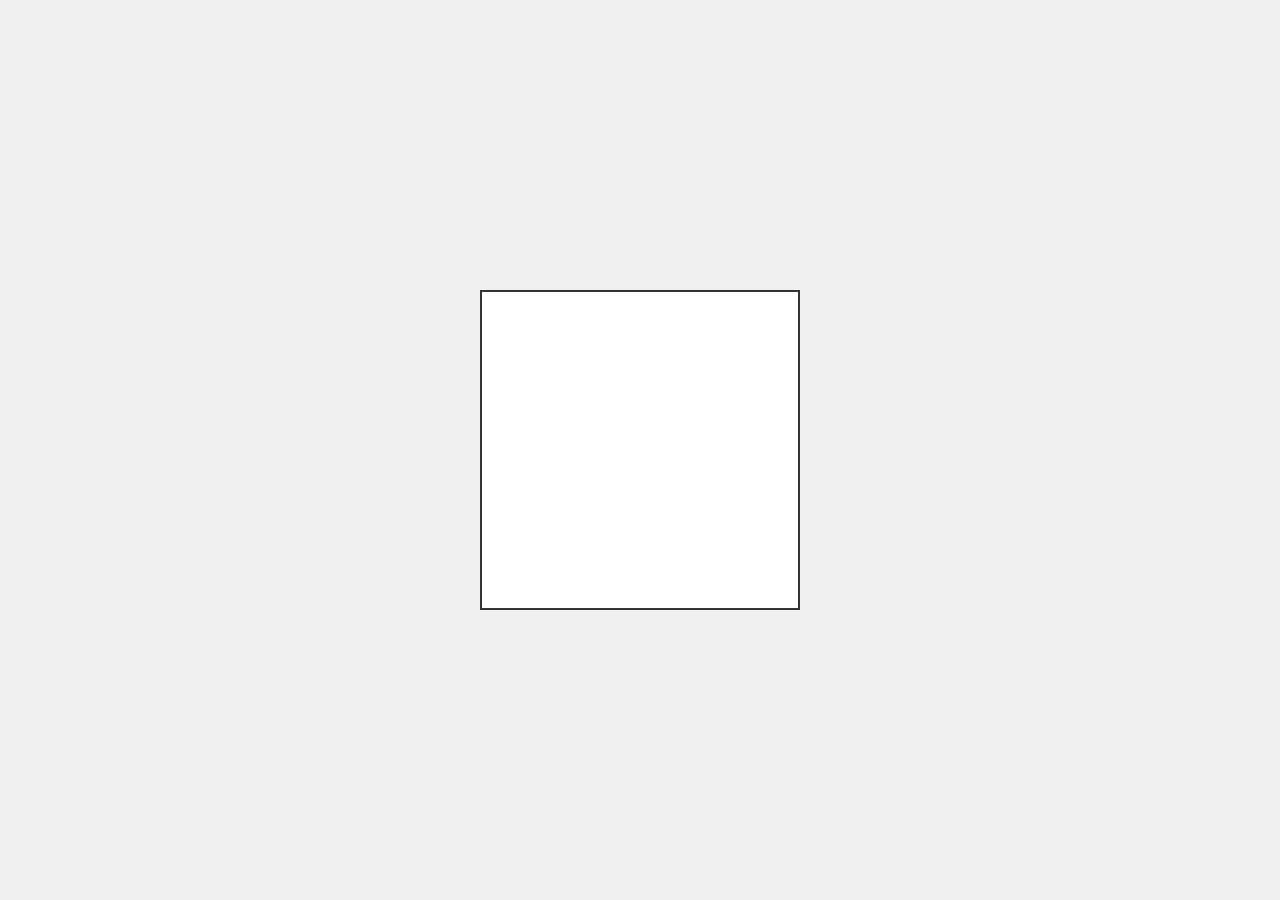
==== Arcanara/index.html @ 4050ba40 "implemented beginning script" ====
<!DOCTYPE html>
<html lang="en">
<head>
    <meta charset="UTF-8">
    <meta name="viewport" content="width=device-width, initial-scale=1.0">
    <title>Arcanara</title>
    <link rel="stylesheet" href="styles.css">
</head>
<body>
    <div id="gamefield">
        <div id="player"></div>
    </div>
    <script src="script.js"></script>
</body>
</html>
---- Arcanara/styles.css ----
* {
    margin: 0;
    padding: 0;
    box-sizing: border-box;
}

body {
    display: flex;
    justify-content: center;
    align-items: center;
    height: 100vh;
    background-color: #f0f0f0;
}

#gamefield {
    width: 320px;
    height: 320px;
    border: 2px solid #333;
    position: relative;
    background-color: #fff;
}

#player {
    width: 32px;
    height: 32px;
    background-image: url('Character_1.png'); /* Brug en sprite fra Characters.zip */
    background-position: 0 0; /* Øverste venstre hjørne */
    background-size: cover;
    position: absolute;
    transform: translate(0, 0);
}
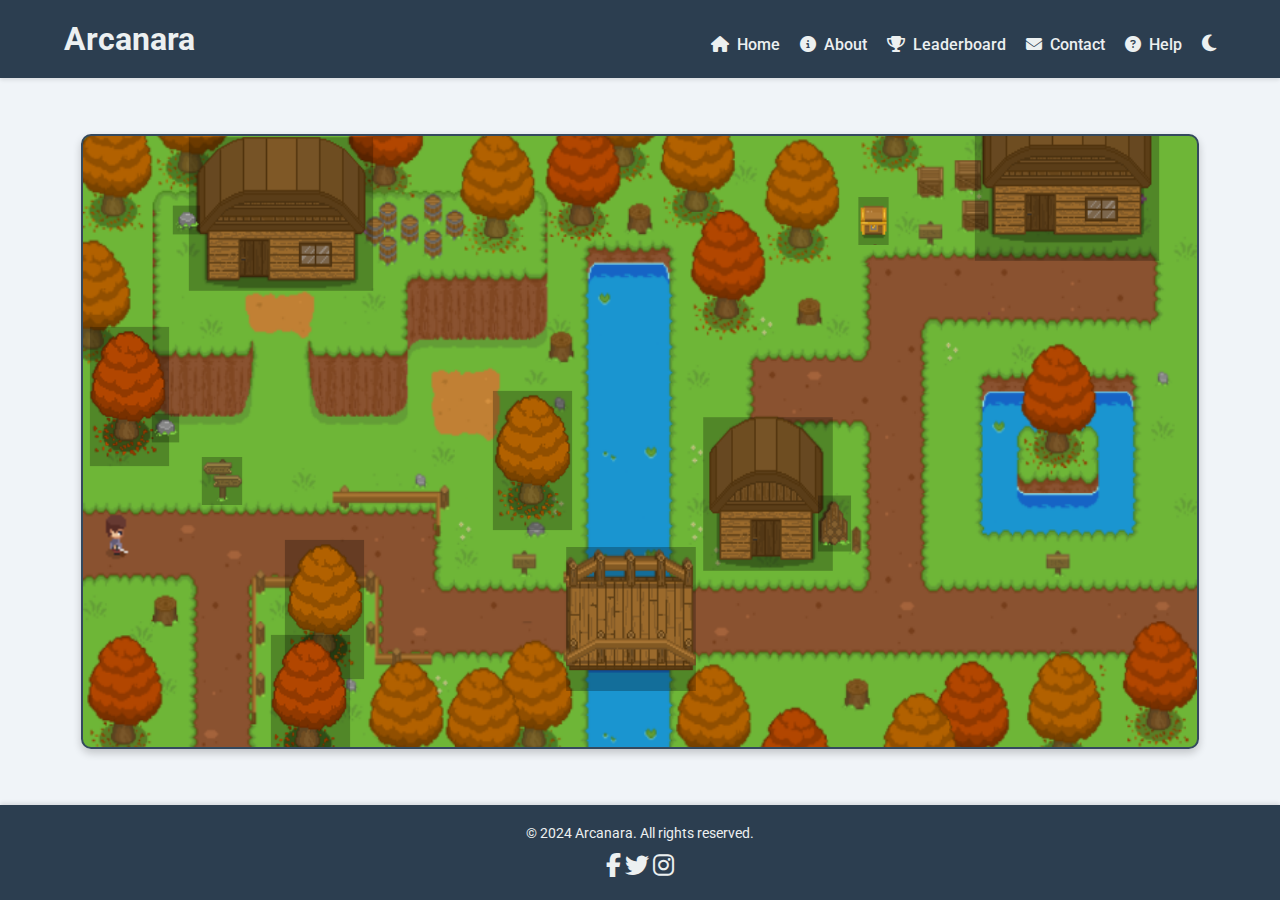
==== commit aaa1110c: "Implemented objects, and character with animation of walk" ====
--- a/Arcanara/index.html
+++ b/Arcanara/index.html
@@ -2,14 +2,74 @@
 <html lang="en">
 <head>
     <meta charset="UTF-8">
-    <meta name="viewport" content="width=device-width, initial-scale=1.0">
-    <title>Arcanara</title>
+    <title>Arcanara - A Modern Adventure Game</title>
     <link rel="stylesheet" href="styles.css">
+    <!-- Google Fonts for Modern Typography -->
+    <link href="https://fonts.googleapis.com/css2?family=Roboto:wght@400;700&display=swap" rel="stylesheet"> 
+    <!-- Font Awesome for Icons -->
+    <link rel="stylesheet" href="https://cdnjs.cloudflare.com/ajax/libs/font-awesome/6.4.0/css/all.min.css">
 </head>
 <body>
-    <div id="gamefield">
-        <div id="player"></div>
+    <!-- Header Section -->
+    <header>
+        <div class="container">
+            <div class="logo">
+                <h1>Arcanara</h1>
+            </div>
+            <nav>
+                <ul>
+                    <li><a href="#"><i class="fas fa-home"></i> Home</a></li>
+                    <li><a href="#"><i class="fas fa-info-circle"></i> About</a></li>
+                    <li><a href="#"><i class="fas fa-trophy"></i> Leaderboard</a></li>
+                    <li><a href="#"><i class="fas fa-envelope"></i> Contact</a></li>
+                    <li><a href="#" id="open-modal"><i class="fas fa-question-circle"></i> Help</a></li>
+                    <li>
+                        <button id="dark-mode-toggle" aria-label="Toggle Dark Mode">
+                            <i class="fas fa-moon"></i>
+                        </button>
+                    </li>
+                </ul>
+            </nav>
+        </div>
+    </header>
+
+    <!-- Loading Screen
+    <div id="loading-screen">
+        <div class="spinner"></div>
+        <p>Loading Arcanara...</p>
+    </div> -->
+
+    <!-- Main Game Section -->
+    <main>
+        <div id="game-container">
+            <div id="character"></div>
+            <div id="objects"> </div>
+            <!-- Collision objects will be dynamically added here -->
+        </div>
+    </main>
+
+    <!-- Footer Section -->
+    <footer>
+        <div class="container">
+            <p>&copy; 2024 Arcanara. All rights reserved.</p>
+            <div class="social-media">
+                <a href="#" aria-label="Facebook"><i class="fab fa-facebook-f"></i></a>
+                <a href="#" aria-label="Twitter"><i class="fab fa-twitter"></i></a>
+                <a href="#" aria-label="Instagram"><i class="fab fa-instagram"></i></a>
+            </div>
+        </div>
+    </footer>
+
+    <!-- Modal for Game Instructions -->
+    <div id="modal" class="modal hidden">
+        <div class="modal-content">
+            <span class="close-button">&times;</span>
+            <h2>Welcome to Arcanara!</h2>
+            <p>Use the arrow keys to navigate your character. Avoid obstacles and collect treasures!</p>
+            <!-- Add more instructions as needed -->
+        </div>
     </div>
-    <script src="script.js"></script>
+
+    <script type="module" src="script.js"></script>
 </body>
-</html>+</html>
--- a/Arcanara/styles.css
+++ b/Arcanara/styles.css
@@ -1,31 +1,335 @@
+/* styles.css */
+
+/* Import Google Fonts */
+@import url('https://fonts.googleapis.com/css2?family=Roboto:wght@400;700&display=swap');
+
+/* Global Styles */
 * {
+    box-sizing: border-box;
     margin: 0;
     padding: 0;
-    box-sizing: border-box;
 }
 
 body {
-    display: flex;
+    font-family: 'Roboto', sans-serif;
+    background-color: #f0f4f8; /* Light background color */
+    color: #333; /* Dark text for readability */
+    display: flex;
+    flex-direction: column;
+    min-height: 100vh;
+    transition: background-color 0.3s ease, color 0.3s ease;
+}
+
+/* Container for Header and Footer */
+.container {
+    width: 90%;
+    max-width: 1200px;
+    margin: 0 auto;
+    display: flex;
+    justify-content: space-between;
+    align-items: center;
+}
+
+/* Header Styling */
+header {
+    background-color: #2c3e50; /* Dark navy background */
+    color: #ecf0f1; /* Light text */
+    padding: 20px 0;
+    box-shadow: 0 2px 4px rgba(0, 0, 0, 0.1);
+}
+
+header .logo h1 {
+    font-size: 2em;
+    font-weight: 700;
+}
+
+header nav {
+    margin-top: 10px;
+}
+
+header nav ul {
+    list-style: none;
+    display: flex;
+    gap: 20px;
+    align-items: center;
+}
+
+header nav ul li a {
+    color: #ecf0f1;
+    text-decoration: none;
+    font-weight: 500;
+    display: flex;
+    align-items: center;
+    transition: color 0.3s ease, transform 0.3s ease;
+}
+
+header nav ul li a i {
+    margin-right: 8px;
+}
+
+header nav ul li a:hover {
+    color: #3498db; /* Accent color on hover */
+    transform: scale(1.05);
+}
+
+header nav ul li button {
+    background: none;
+    border: none;
+    color: #ecf0f1;
+    font-size: 1.2em;
+    cursor: pointer;
+    transition: color 0.3s ease, transform 0.3s ease;
+}
+
+header nav ul li button:hover {
+    color: #e67e22;
+    transform: scale(1.2);
+}
+
+/* Loading Screen Styling */
+#loading-screen {
+    position: fixed;
+    top: 0;
+    left: 0;
+    right: 0;
+    bottom: 0;
+    background-color: rgba(44, 62, 80, 0.9); /* Semi-transparent dark overlay */
+    display: flex;
+    flex-direction: column;
     justify-content: center;
     align-items: center;
-    height: 100vh;
-    background-color: #f0f0f0;
-}
-
-#gamefield {
-    width: 320px;
-    height: 320px;
-    border: 2px solid #333;
+    color: #ecf0f1;
+    z-index: 10;
+    transition: opacity 0.5s ease;
+}
+
+#loading-screen.hidden {
+    opacity: 0;
+    pointer-events: none;
+}
+
+.spinner {
+    border: 8px solid #f3f3f3; /* Light grey */
+    border-top: 8px solid #3498db; /* Blue */
+    border-radius: 50%;
+    width: 60px;
+    height: 60px;
+    animation: spin 1s linear infinite;
+    margin-bottom: 20px;
+}
+
+@keyframes spin {
+    0% { transform: rotate(0deg); }
+    100% { transform: rotate(360deg); }
+}
+
+/* Main Game Container Styling */
+main {
+    flex: 1;
+    display: flex;
+    justify-content: center;
+    align-items: center;
+    padding: 40px 0;
+}
+
+#game-container {
+    width: 1118px; /* Original width of the background image */
+    height: 615px;  /* Original height of the background image */
+    background-image: url('images/village-background.png');
+    background-size: cover; /* Fill the container */
+    background-repeat: no-repeat;
+    background-position: center;
+    border: 2px solid #34495e; /* Subtle border */
+    position: relative; /* Changed from absolute to relative */
+    border-radius: 10px; /* Rounded corners */
+    box-shadow: 0 4px 8px rgba(0, 0, 0, 0.2); /* Subtle shadow */
+    overflow: hidden; /* Hide overflowing elements */
+}
+
+#character {
+    position: absolute;
+    width: 64px; /* Double the frame width */
+    height: 64px; /* Double the frame height */
+    background-image: url('images/Player.png');
+    background-repeat: no-repeat;
+    background-position: 0 0; /* Starting position */
+    background-size: 256px 576px; /* Adjust based on sprite sheet */
+    z-index: 2; /* Below collision objects */
+    transition: transform 0.1s linear; /* Smooth movement */
+}
+
+/* Collision Object General Styling */
+.collision-object {
+    position: absolute;
+    background-image: url('images/Objects.png');
+    background-repeat: no-repeat;
+    background-size: 256px 256px; /* Size of the sprite sheet */
+    z-index: 10; /* above the character */
+    transform: scaleX(1.44) scaleY(1.6); /* Scale up by a factor of 2 */
+    background-color: rgba(0, 0, 0, 0.258);
+}
+
+/* Footer Styling */
+footer {
+    background-color: #2c3e50; /* Dark navy background */
+    color: #ecf0f1; /* Light text */
+    padding: 20px 0;
+    box-shadow: 0 -2px 4px rgba(0, 0, 0, 0.1);
+}
+
+footer .container {
+    display: flex;
+    flex-direction: column;
+    align-items: center;
+}
+
+footer p {
+    margin-bottom: 10px;
+    font-size: 0.9em;
+}
+
+footer .social-media a {
+    color: #ecf0f1;
+    font-size: 1.5em;
+    transition: color 0.3s ease, transform 0.3s ease;
+}
+
+footer .social-media a:hover {
+    color: #3498db; /* Accent color on hover */
+    transform: scale(1.2);
+}
+
+/* Modal Styling */
+.modal {
+    position: fixed;
+    top: 0;
+    left: 0;
+    right: 0;
+    bottom: 0;
+    background-color: rgba(44, 62, 80, 0.9); /* Semi-transparent dark overlay */
+    display: flex;
+    justify-content: center;
+    align-items: center;
+    z-index: 20;
+}
+
+.modal.hidden {
+    display: none;
+}
+
+.modal-content {
+    background-color: #ecf0f1; /* Light background */
+    padding: 30px;
+    border-radius: 10px;
+    width: 80%;
+    max-width: 500px;
     position: relative;
-    background-color: #fff;
-}
-
-#player {
-    width: 32px;
-    height: 32px;
-    background-image: url('Character_1.png'); /* Brug en sprite fra Characters.zip */
-    background-position: 0 0; /* Øverste venstre hjørne */
-    background-size: cover;
+    box-shadow: 0 4px 8px rgba(0, 0, 0, 0.2);
+    animation: fadeIn 0.5s ease;
+}
+
+@keyframes fadeIn {
+    from { opacity: 0; transform: translateY(-20px); }
+    to { opacity: 1; transform: translateY(0); }
+}
+
+.close-button {
     position: absolute;
-    transform: translate(0, 0);
-}
+    top: 15px;
+    right: 20px;
+    font-size: 1.5em;
+    color: #2c3e50;
+    cursor: pointer;
+    transition: color 0.3s ease, transform 0.3s ease;
+}
+
+.close-button:hover {
+    color: #3498db;
+    transform: scale(1.2);
+}
+
+.modal-content h2 {
+    margin-bottom: 15px;
+    color: #2c3e50;
+}
+
+.modal-content p {
+    color: #34495e;
+    line-height: 1.6;
+}
+
+/* Dark Mode Styles */
+body.dark-mode {
+    background-color: #2c3e50;
+    color: #ecf0f1;
+}
+
+body.dark-mode header,
+body.dark-mode footer {
+    background-color: #1a252f;
+}
+
+body.dark-mode header nav ul li a,
+body.dark-mode footer .social-media a {
+    color: #ecf0f1;
+}
+
+body.dark-mode header nav ul li a:hover,
+body.dark-mode footer .social-media a:hover,
+body.dark-mode #open-modal:hover {
+    color: #e67e22;
+}
+
+body.dark-mode .modal-content {
+    background-color: #34495e;
+    color: #ecf0f1;
+}
+
+body.dark-mode .close-button {
+    color: #ecf0f1;
+}
+
+body.dark-mode .close-button:hover {
+    color: #e67e22;
+}
+
+/* Button Styling */
+#dark-mode-toggle {
+    background: none;
+    border: none;
+    color: #ecf0f1;
+    font-size: 1.2em;
+    cursor: pointer;
+    transition: color 0.3s ease, transform 0.3s ease;
+}
+
+#dark-mode-toggle:hover {
+    color: #e67e22;
+    transform: scale(1.2);
+}
+
+/* Responsive Design */
+@media (max-width: 1200px) {
+    #game-container {
+        width: 90%;
+        height: auto;
+        aspect-ratio: 1118 / 615;
+    }
+}
+
+@media (max-width: 768px) {
+    header .container, footer .container {
+        flex-direction: column;
+        align-items: center;
+    }
+
+    header nav ul {
+        flex-direction: column;
+        gap: 10px;
+    }
+
+    footer .social-media {
+        display: flex;
+        gap: 15px;
+    }
+}
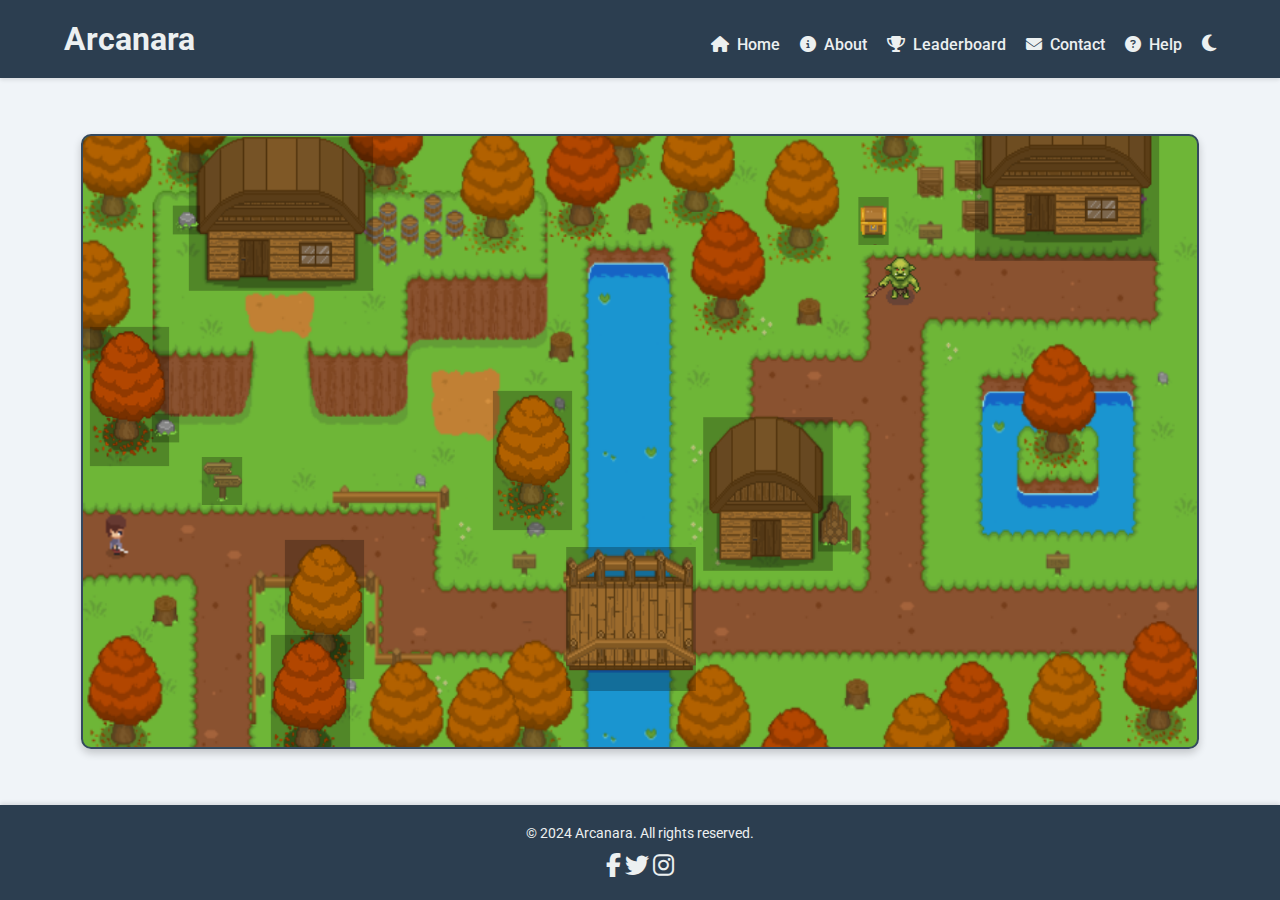
==== commit 2b6bc1f6: "implemented enemies and obitimized objects" ====
--- a/Arcanara/index.html
+++ b/Arcanara/index.html
@@ -43,6 +43,7 @@
     <main>
         <div id="game-container">
             <div id="character"></div>
+            <div id="orc1"></div>
             <div id="objects"> </div>
             <!-- Collision objects will be dynamically added here -->
         </div>
--- a/Arcanara/styles.css
+++ b/Arcanara/styles.css
@@ -1,335 +1,360 @@
 /* styles.css */
 
 /* Import Google Fonts */
-@import url('https://fonts.googleapis.com/css2?family=Roboto:wght@400;700&display=swap');
+@import url("https://fonts.googleapis.com/css2?family=Roboto:wght@400;700&display=swap");
 
 /* Global Styles */
 * {
-    box-sizing: border-box;
-    margin: 0;
-    padding: 0;
+  box-sizing: border-box;
+  margin: 0;
+  padding: 0;
 }
 
 body {
-    font-family: 'Roboto', sans-serif;
-    background-color: #f0f4f8; /* Light background color */
-    color: #333; /* Dark text for readability */
-    display: flex;
-    flex-direction: column;
-    min-height: 100vh;
-    transition: background-color 0.3s ease, color 0.3s ease;
+  font-family: "Roboto", sans-serif;
+  background-color: #f0f4f8; /* Light background color */
+  color: #333; /* Dark text for readability */
+  display: flex;
+  flex-direction: column;
+  min-height: 100vh;
+  transition: background-color 0.3s ease, color 0.3s ease;
 }
 
 /* Container for Header and Footer */
 .container {
-    width: 90%;
-    max-width: 1200px;
-    margin: 0 auto;
-    display: flex;
-    justify-content: space-between;
-    align-items: center;
+  width: 90%;
+  max-width: 1200px;
+  margin: 0 auto;
+  display: flex;
+  justify-content: space-between;
+  align-items: center;
 }
 
 /* Header Styling */
 header {
-    background-color: #2c3e50; /* Dark navy background */
-    color: #ecf0f1; /* Light text */
-    padding: 20px 0;
-    box-shadow: 0 2px 4px rgba(0, 0, 0, 0.1);
+  background-color: #2c3e50; /* Dark navy background */
+  color: #ecf0f1; /* Light text */
+  padding: 20px 0;
+  box-shadow: 0 2px 4px rgba(0, 0, 0, 0.1);
 }
 
 header .logo h1 {
-    font-size: 2em;
-    font-weight: 700;
+  font-size: 2em;
+  font-weight: 700;
 }
 
 header nav {
-    margin-top: 10px;
+  margin-top: 10px;
 }
 
 header nav ul {
-    list-style: none;
-    display: flex;
-    gap: 20px;
-    align-items: center;
+  list-style: none;
+  display: flex;
+  gap: 20px;
+  align-items: center;
 }
 
 header nav ul li a {
-    color: #ecf0f1;
-    text-decoration: none;
-    font-weight: 500;
-    display: flex;
-    align-items: center;
-    transition: color 0.3s ease, transform 0.3s ease;
+  color: #ecf0f1;
+  text-decoration: none;
+  font-weight: 500;
+  display: flex;
+  align-items: center;
+  transition: color 0.3s ease, transform 0.3s ease;
 }
 
 header nav ul li a i {
-    margin-right: 8px;
+  margin-right: 8px;
 }
 
 header nav ul li a:hover {
-    color: #3498db; /* Accent color on hover */
-    transform: scale(1.05);
+  color: #3498db; /* Accent color on hover */
+  transform: scale(1.05);
 }
 
 header nav ul li button {
-    background: none;
-    border: none;
-    color: #ecf0f1;
-    font-size: 1.2em;
-    cursor: pointer;
-    transition: color 0.3s ease, transform 0.3s ease;
+  background: none;
+  border: none;
+  color: #ecf0f1;
+  font-size: 1.2em;
+  cursor: pointer;
+  transition: color 0.3s ease, transform 0.3s ease;
 }
 
 header nav ul li button:hover {
-    color: #e67e22;
-    transform: scale(1.2);
+  color: #e67e22;
+  transform: scale(1.2);
 }
 
 /* Loading Screen Styling */
 #loading-screen {
-    position: fixed;
-    top: 0;
-    left: 0;
-    right: 0;
-    bottom: 0;
-    background-color: rgba(44, 62, 80, 0.9); /* Semi-transparent dark overlay */
-    display: flex;
-    flex-direction: column;
-    justify-content: center;
-    align-items: center;
-    color: #ecf0f1;
-    z-index: 10;
-    transition: opacity 0.5s ease;
+  position: fixed;
+  top: 0;
+  left: 0;
+  right: 0;
+  bottom: 0;
+  background-color: rgba(44, 62, 80, 0.9); /* Semi-transparent dark overlay */
+  display: flex;
+  flex-direction: column;
+  justify-content: center;
+  align-items: center;
+  color: #ecf0f1;
+  z-index: 10;
+  transition: opacity 0.5s ease;
 }
 
 #loading-screen.hidden {
-    opacity: 0;
-    pointer-events: none;
+  opacity: 0;
+  pointer-events: none;
 }
 
 .spinner {
-    border: 8px solid #f3f3f3; /* Light grey */
-    border-top: 8px solid #3498db; /* Blue */
-    border-radius: 50%;
-    width: 60px;
-    height: 60px;
-    animation: spin 1s linear infinite;
-    margin-bottom: 20px;
+  border: 8px solid #f3f3f3; /* Light grey */
+  border-top: 8px solid #3498db; /* Blue */
+  border-radius: 50%;
+  width: 60px;
+  height: 60px;
+  animation: spin 1s linear infinite;
+  margin-bottom: 20px;
 }
 
 @keyframes spin {
-    0% { transform: rotate(0deg); }
-    100% { transform: rotate(360deg); }
+  0% {
+    transform: rotate(0deg);
+  }
+  100% {
+    transform: rotate(360deg);
+  }
 }
 
 /* Main Game Container Styling */
 main {
-    flex: 1;
-    display: flex;
-    justify-content: center;
-    align-items: center;
-    padding: 40px 0;
+  flex: 1;
+  display: flex;
+  justify-content: center;
+  align-items: center;
+  padding: 40px 0;
 }
 
 #game-container {
-    width: 1118px; /* Original width of the background image */
-    height: 615px;  /* Original height of the background image */
-    background-image: url('images/village-background.png');
-    background-size: cover; /* Fill the container */
-    background-repeat: no-repeat;
-    background-position: center;
-    border: 2px solid #34495e; /* Subtle border */
-    position: relative; /* Changed from absolute to relative */
-    border-radius: 10px; /* Rounded corners */
-    box-shadow: 0 4px 8px rgba(0, 0, 0, 0.2); /* Subtle shadow */
-    overflow: hidden; /* Hide overflowing elements */
+  width: 1118px; /* Original width of the background image */
+  height: 615px; /* Original height of the background image */
+  background-image: url("images/village-background.png");
+  background-size: cover; /* Fill the container */
+  background-repeat: no-repeat;
+  background-position: center;
+  border: 2px solid #34495e; /* Subtle border */
+  position: relative; /* Changed from absolute to relative */
+  border-radius: 10px; /* Rounded corners */
+  box-shadow: 0 4px 8px rgba(0, 0, 0, 0.2); /* Subtle shadow */
+  overflow: hidden; /* Hide overflowing elements */
 }
 
 #character {
-    position: absolute;
-    width: 64px; /* Double the frame width */
-    height: 64px; /* Double the frame height */
-    background-image: url('images/Player.png');
-    background-repeat: no-repeat;
-    background-position: 0 0; /* Starting position */
-    background-size: 256px 576px; /* Adjust based on sprite sheet */
-    z-index: 2; /* Below collision objects */
-    transition: transform 0.1s linear; /* Smooth movement */
-}
+  position: absolute;
+  width: 64px; /* Double the frame width */
+  height: 64px; /* Double the frame height */
+  background-image: url("images/Player.png");
+  background-repeat: no-repeat;
+  background-position: 0 0; /* Starting position */
+  background-size: 256px 576px; /* Adjust based on sprite sheet */
+  /* z-index: 2; Below collision objects */
+  transition: transform 0.1s linear, z-index 0.1s;
+}
+
+#orc1 {
+  position: absolute;
+  width: 96px; /* New display size */
+  height: 96px;
+  background-image: url("images/orc1_idle_full.png");
+  background-repeat: no-repeat;
+  background-position: 0 0; /* Starting frame */
+  background-size: 384px 384px; /* Scaled sprite sheet size */
+  z-index: 2; /* Adjust as needed based on other elements */
+}
+
+
 
 /* Collision Object General Styling */
 .collision-object {
-    position: absolute;
-    background-image: url('images/Objects.png');
-    background-repeat: no-repeat;
-    background-size: 256px 256px; /* Size of the sprite sheet */
-    z-index: 10; /* above the character */
-    transform: scaleX(1.44) scaleY(1.6); /* Scale up by a factor of 2 */
-    background-color: rgba(0, 0, 0, 0.258);
+  position: absolute;
+  background-image: url("images/Objects.png");
+  background-repeat: no-repeat;
+  background-size: 256px 256px; /* Size of the sprite sheet */
+  /* z-index: 1;  above the character */
+  transform: scaleX(1.44) scaleY(1.6); /* Scale up by a factor of 2 */
+  background-color: rgba(0, 0, 0, 0.258);
+  transition: z-index 0.1s;
 }
 
 /* Footer Styling */
 footer {
-    background-color: #2c3e50; /* Dark navy background */
-    color: #ecf0f1; /* Light text */
-    padding: 20px 0;
-    box-shadow: 0 -2px 4px rgba(0, 0, 0, 0.1);
+  background-color: #2c3e50; /* Dark navy background */
+  color: #ecf0f1; /* Light text */
+  padding: 20px 0;
+  box-shadow: 0 -2px 4px rgba(0, 0, 0, 0.1);
 }
 
 footer .container {
-    display: flex;
-    flex-direction: column;
-    align-items: center;
+  display: flex;
+  flex-direction: column;
+  align-items: center;
 }
 
 footer p {
-    margin-bottom: 10px;
-    font-size: 0.9em;
+  margin-bottom: 10px;
+  font-size: 0.9em;
 }
 
 footer .social-media a {
-    color: #ecf0f1;
-    font-size: 1.5em;
-    transition: color 0.3s ease, transform 0.3s ease;
+  color: #ecf0f1;
+  font-size: 1.5em;
+  transition: color 0.3s ease, transform 0.3s ease;
 }
 
 footer .social-media a:hover {
-    color: #3498db; /* Accent color on hover */
-    transform: scale(1.2);
+  color: #3498db; /* Accent color on hover */
+  transform: scale(1.2);
 }
 
 /* Modal Styling */
 .modal {
-    position: fixed;
-    top: 0;
-    left: 0;
-    right: 0;
-    bottom: 0;
-    background-color: rgba(44, 62, 80, 0.9); /* Semi-transparent dark overlay */
-    display: flex;
-    justify-content: center;
-    align-items: center;
-    z-index: 20;
+  position: fixed;
+  top: 0;
+  left: 0;
+  right: 0;
+  bottom: 0;
+  background-color: rgba(44, 62, 80, 0.9); /* Semi-transparent dark overlay */
+  display: flex;
+  justify-content: center;
+  align-items: center;
+  z-index: 20;
 }
 
 .modal.hidden {
-    display: none;
+  display: none;
 }
 
 .modal-content {
-    background-color: #ecf0f1; /* Light background */
-    padding: 30px;
-    border-radius: 10px;
-    width: 80%;
-    max-width: 500px;
-    position: relative;
-    box-shadow: 0 4px 8px rgba(0, 0, 0, 0.2);
-    animation: fadeIn 0.5s ease;
+  background-color: #ecf0f1; /* Light background */
+  padding: 30px;
+  border-radius: 10px;
+  width: 80%;
+  max-width: 500px;
+  position: relative;
+  box-shadow: 0 4px 8px rgba(0, 0, 0, 0.2);
+  animation: fadeIn 0.5s ease;
 }
 
 @keyframes fadeIn {
-    from { opacity: 0; transform: translateY(-20px); }
-    to { opacity: 1; transform: translateY(0); }
+  from {
+    opacity: 0;
+    transform: translateY(-20px);
+  }
+  to {
+    opacity: 1;
+    transform: translateY(0);
+  }
 }
 
 .close-button {
-    position: absolute;
-    top: 15px;
-    right: 20px;
-    font-size: 1.5em;
-    color: #2c3e50;
-    cursor: pointer;
-    transition: color 0.3s ease, transform 0.3s ease;
+  position: absolute;
+  top: 15px;
+  right: 20px;
+  font-size: 1.5em;
+  color: #2c3e50;
+  cursor: pointer;
+  transition: color 0.3s ease, transform 0.3s ease;
 }
 
 .close-button:hover {
-    color: #3498db;
-    transform: scale(1.2);
+  color: #3498db;
+  transform: scale(1.2);
 }
 
 .modal-content h2 {
-    margin-bottom: 15px;
-    color: #2c3e50;
+  margin-bottom: 15px;
+  color: #2c3e50;
 }
 
 .modal-content p {
-    color: #34495e;
-    line-height: 1.6;
+  color: #34495e;
+  line-height: 1.6;
 }
 
 /* Dark Mode Styles */
 body.dark-mode {
-    background-color: #2c3e50;
-    color: #ecf0f1;
+  background-color: #2c3e50;
+  color: #ecf0f1;
 }
 
 body.dark-mode header,
 body.dark-mode footer {
-    background-color: #1a252f;
+  background-color: #1a252f;
 }
 
 body.dark-mode header nav ul li a,
 body.dark-mode footer .social-media a {
-    color: #ecf0f1;
+  color: #ecf0f1;
 }
 
 body.dark-mode header nav ul li a:hover,
 body.dark-mode footer .social-media a:hover,
 body.dark-mode #open-modal:hover {
-    color: #e67e22;
+  color: #e67e22;
 }
 
 body.dark-mode .modal-content {
-    background-color: #34495e;
-    color: #ecf0f1;
+  background-color: #34495e;
+  color: #ecf0f1;
 }
 
 body.dark-mode .close-button {
-    color: #ecf0f1;
+  color: #ecf0f1;
 }
 
 body.dark-mode .close-button:hover {
-    color: #e67e22;
+  color: #e67e22;
 }
 
 /* Button Styling */
 #dark-mode-toggle {
-    background: none;
-    border: none;
-    color: #ecf0f1;
-    font-size: 1.2em;
-    cursor: pointer;
-    transition: color 0.3s ease, transform 0.3s ease;
+  background: none;
+  border: none;
+  color: #ecf0f1;
+  font-size: 1.2em;
+  cursor: pointer;
+  transition: color 0.3s ease, transform 0.3s ease;
 }
 
 #dark-mode-toggle:hover {
-    color: #e67e22;
-    transform: scale(1.2);
+  color: #e67e22;
+  transform: scale(1.2);
 }
 
 /* Responsive Design */
 @media (max-width: 1200px) {
-    #game-container {
-        width: 90%;
-        height: auto;
-        aspect-ratio: 1118 / 615;
-    }
+  #game-container {
+    width: 90%;
+    height: auto;
+    aspect-ratio: 1118 / 615;
+  }
 }
 
 @media (max-width: 768px) {
-    header .container, footer .container {
-        flex-direction: column;
-        align-items: center;
-    }
-
-    header nav ul {
-        flex-direction: column;
-        gap: 10px;
-    }
-
-    footer .social-media {
-        display: flex;
-        gap: 15px;
-    }
-}
+  header .container,
+  footer .container {
+    flex-direction: column;
+    align-items: center;
+  }
+
+  header nav ul {
+    flex-direction: column;
+    gap: 10px;
+  }
+
+  footer .social-media {
+    display: flex;
+    gap: 15px;
+  }
+}
